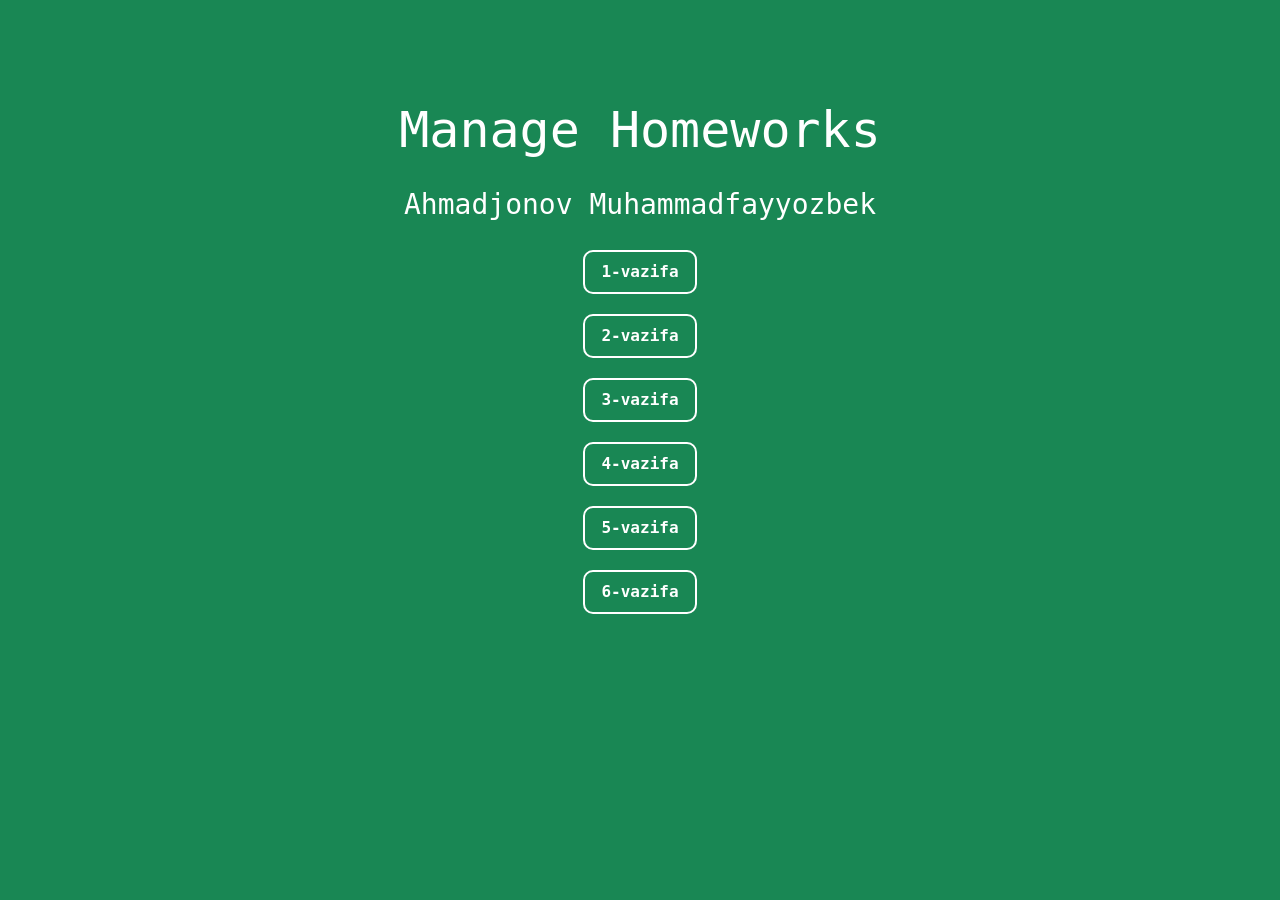
==== index.html @ 3374b264 "[ADD files" ====
<!DOCTYPE html>
<html lang="en">
  <head>
    <meta charset="UTF-8" />
    <meta name="viewport" content="width=device-width, initial-scale=1.0" />
    <title>Manage homeworks</title>
    <link rel="stylesheet" href="./bootstrap.min.css">
    <link rel="stylesheet" href="style.css">
  </head>
  <body class="bg-success">
    <div class="container">
      <h1>Manage Homeworks</h1>
      <h3>Ahmadjonov Muhammadfayyozbek</h3>
      <a href="index1.html">1-vazifa</a>
      <a href="index2.html">2-vazifa</a>
      <a href="index3.html">3-vazifa</a>
      <a href="index4.html">4-vazifa</a>
      <a href="index5.html">5-vazifa</a>
      <a href="index6.html">6-vazifa</a>
    </div>
  </body>
</html>
---- style.css ----
.container {
  max-width: 900px;
  margin: 0 auto;
  display: flex;
  flex-direction: column;
  justify-content: center;
  align-items: center;
  gap: 20px;
}
.container h1 {
  font-family: monospace;
  font-size: 50px;
  color: white;
  margin-top: 100px;
}
.container h3 {
  font-family: monospace;
  color: white;
}
.container a {
  display: flex;
  padding: 8px 16px 8px 16px;
  text-decoration: none;
  border: 2px solid white;
  border-radius: 10px;
  background-color: transparent;
  font-family: monospace;
  font-weight: 600;
  color: white;
}
.container a:hover {
  box-shadow: 0px 0px 18px 1px rgba(255, 255, 255, 0.75);
  -webkit-box-shadow: 0px 0px 18px 1px rgba(255, 255, 255, 0.75);
  -moz-box-shadow: 0px 0px 18px 1px rgba(255, 255, 255, 0.75);
  -webkit-transition: 500ms;
  transition: 500ms;
}
p {
  font-family: monospace;
  color: white;
}
input:hover{
  box-shadow: 0px 0px 18px 1px rgba(255, 255, 255, 0.75);
  -webkit-box-shadow: 0px 0px 18px 1px rgba(255, 255, 255, 0.75);
  -moz-box-shadow: 0px 0px 18px 1px rgba(255, 255, 255, 0.75);
  -webkit-transition: 500ms;
  transition: 500ms;
}
button{
  border-radius: 10px;
  padding: 4px 8px 4px 8px;
}
button:hover{
  box-shadow: 0px 0px 18px 1px rgba(255, 255, 255, 0.75);
  -webkit-box-shadow: 0px 0px 18px 1px rgba(255, 255, 255, 0.75);
  -moz-box-shadow: 0px 0px 18px 1px rgba(255, 255, 255, 0.75);
  -webkit-transition: 500ms;
  transition: 500ms;
}
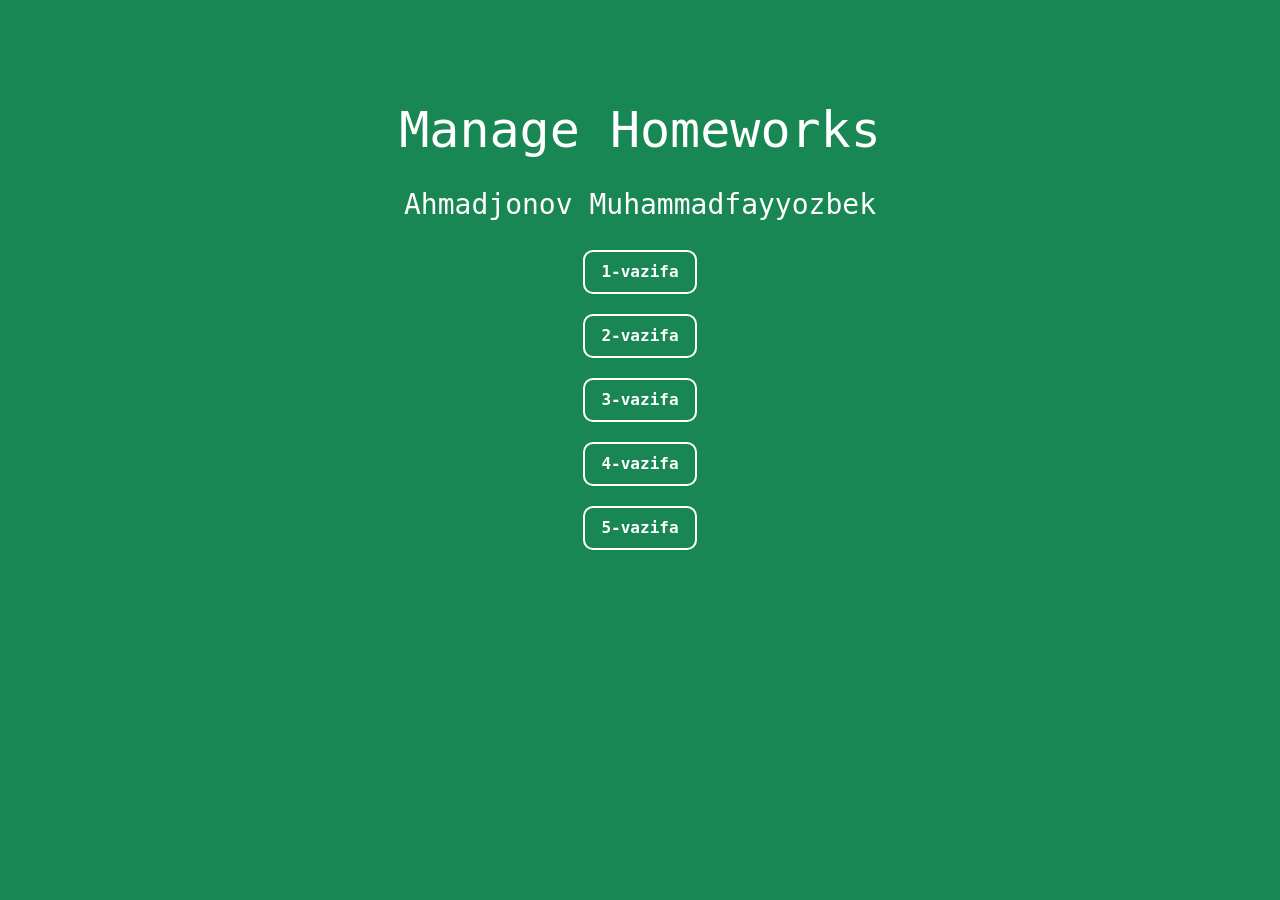
==== commit 60e48fbe: "[ADD] final homework" ====
--- a/index.html
+++ b/index.html
@@ -16,7 +16,6 @@
       <a href="index3.html">3-vazifa</a>
       <a href="index4.html">4-vazifa</a>
       <a href="index5.html">5-vazifa</a>
-      <a href="index6.html">6-vazifa</a>
     </div>
   </body>
 </html>
